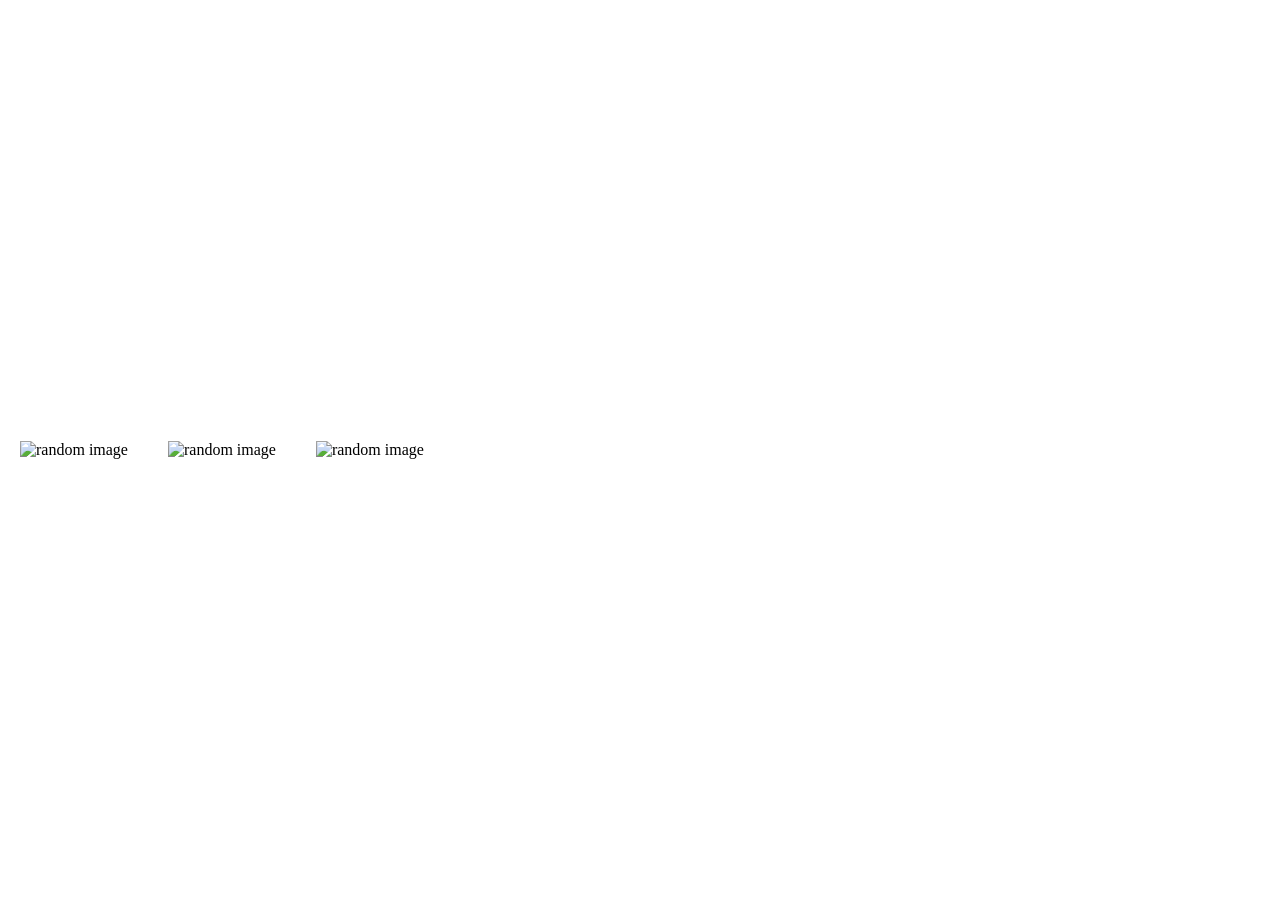
==== Lab6.html @ 1488bdc6 "Added Lab 6" ====
<!DOCTYPE html>
<html lang="en">
<head>
    <meta charset="UTF-8">
    <meta name="viewport" content="width=device-width, initial-scale=1.0">
    <title>Lab 6</title>
    <style>
        *{ margin:0;
        box-sizing: border-box;}

        .flex-parent{
            height: 100vh;
            display: flex; 
            align-items: center;
        }
    
        div div{
            margin: 20px;
            box-sizing: border-box;

        }
        
    </style>
</head>
<body>
   <div class="flex-parent">
    <div class="child1"><img src="https://picsum.photos/200/200?random=4747" alt="random image"></div>
    <div class="child2"><img src="https://picsum.photos/300/300?random=984" alt="random image"></div>
    <div class="child3"><img src="https://picsum.photos/200/200?random=59" alt="random image"></div>
   </div>
</body>
</html>
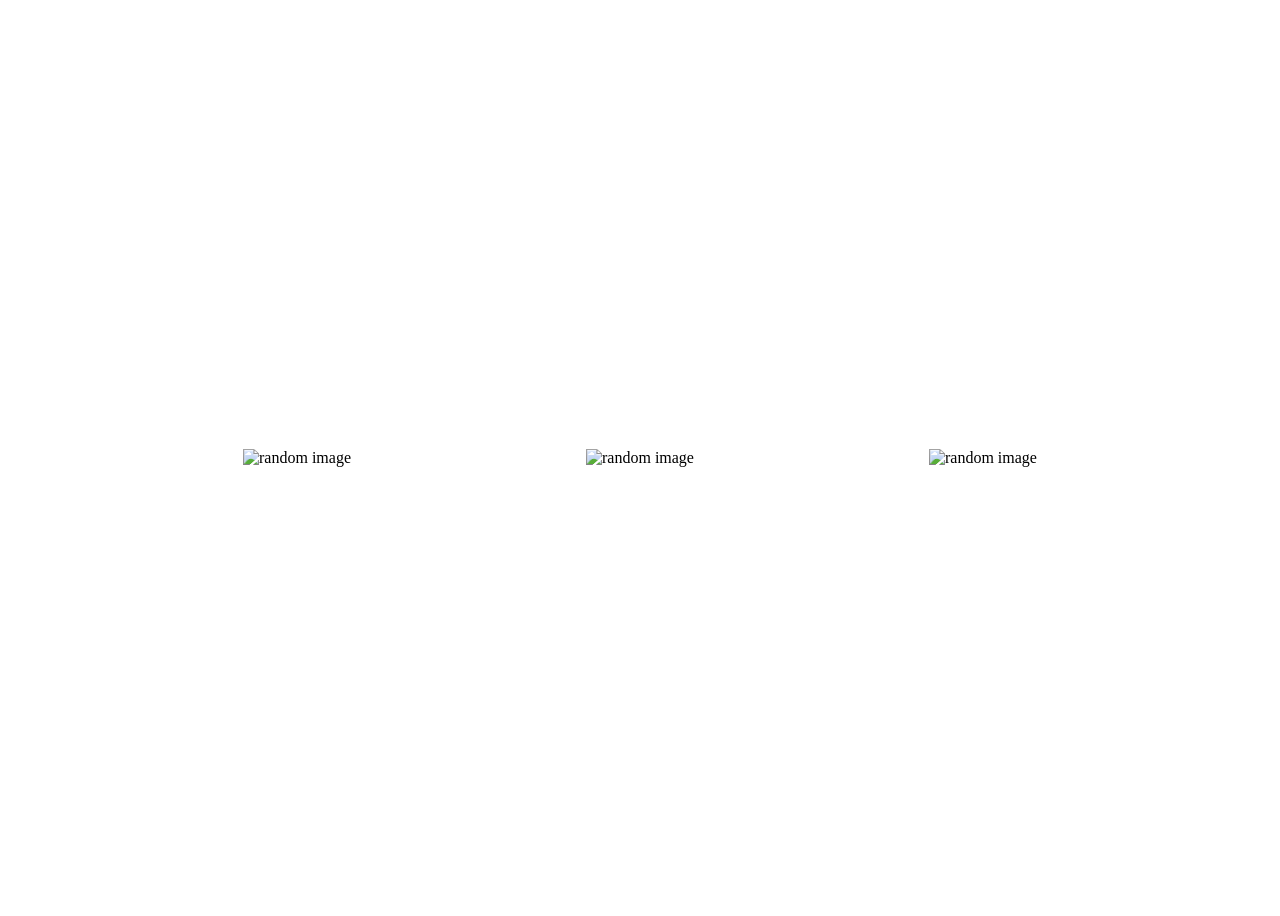
==== commit 740a384d: "Add files via upload" ====
--- a/Lab6.html
+++ b/Lab6.html
@@ -5,28 +5,22 @@
     <meta name="viewport" content="width=device-width, initial-scale=1.0">
     <title>Lab 6</title>
     <style>
-        *{ margin:0;
-        box-sizing: border-box;}
+        *{box-sizing: border-box;}
 
         .flex-parent{
             height: 100vh;
             display: flex; 
+            justify-content: space-evenly;
             align-items: center;
-        }
-    
-        div div{
-            margin: 20px;
-            box-sizing: border-box;
-
         }
         
     </style>
 </head>
 <body>
    <div class="flex-parent">
-    <div class="child1"><img src="https://picsum.photos/200/200?random=4747" alt="random image"></div>
-    <div class="child2"><img src="https://picsum.photos/300/300?random=984" alt="random image"></div>
-    <div class="child3"><img src="https://picsum.photos/200/200?random=59" alt="random image"></div>
+    <img src="https://picsum.photos/200/200?random=4747" alt="random image">
+    <img src="https://picsum.photos/300/300?random=984" alt="random image">
+    <img src="https://picsum.photos/200/200?random=59" alt="random image">
    </div>
 </body>
 </html>
